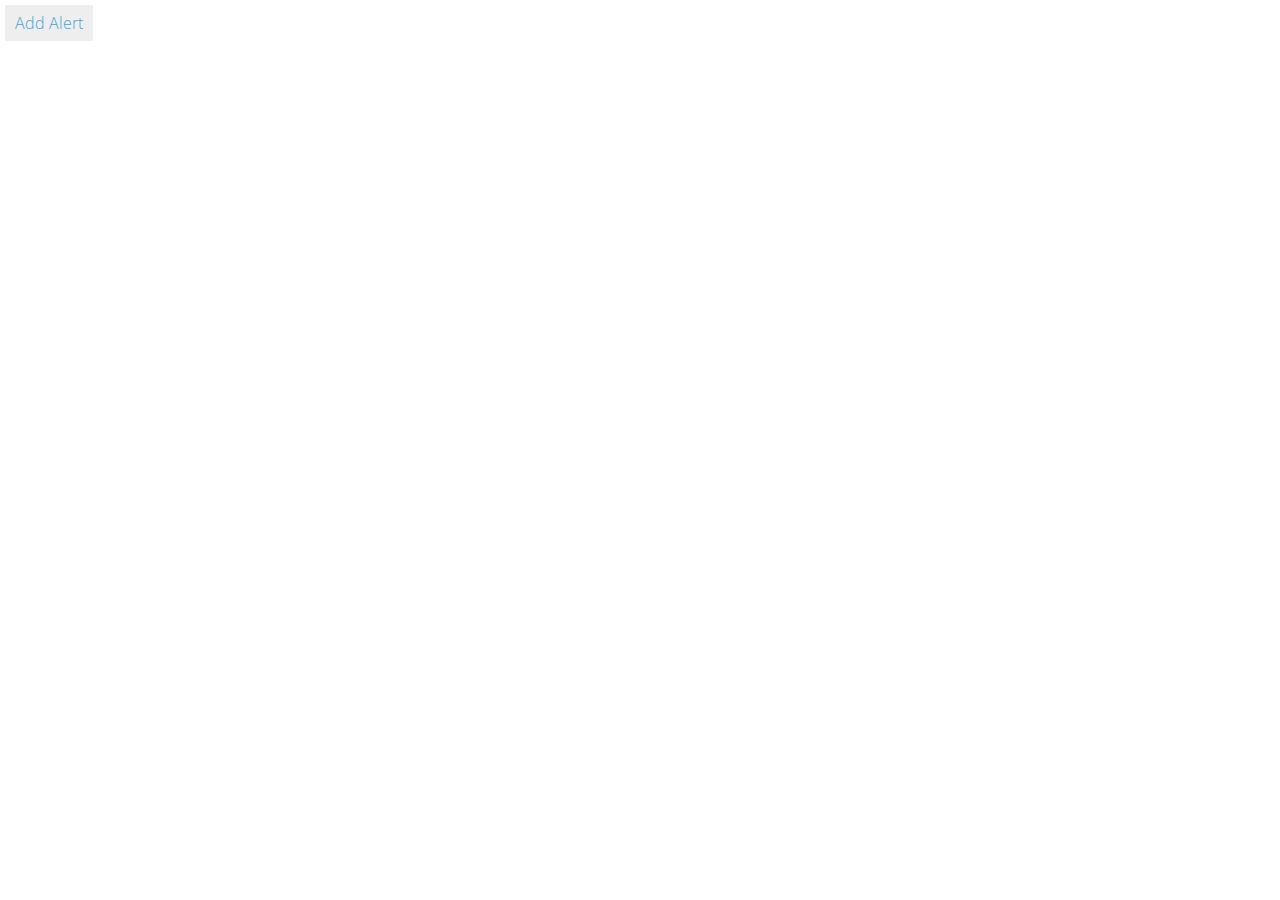
==== source/nexus.html @ 8ec10872 "Version 1.0" ====
<!DOCTYPE html>
<html>
    <head>
        <link rel="stylesheet" type="text/css" href="http://fonts.googleapis.com/css?family=Open+Sans:300"></link>
        <link rel="stylesheet" type="text/css" href="resources/alert-me-soon.css"></link>
        <script type="text/javascript" src="resources/jquery-2.0.3.min.js"></script>
        <script type="text/javascript" src="resources/handlebars-v1.1.2.js"></script>
        <script type="text/javascript" src="resources/alert-me-soon.js"></script>
        <script type="text/javascript">
            $(document).ready(function()
            {
                AlertMeSoon.add_type('asv',           'Armor/Sanctuary/Valor', 180, 10);
                AlertMeSoon.add_type('rage',          'Rage/Cunning',          150, 1);
                AlertMeSoon.add_type('invoke',        'Invoke',                20,  1);
                AlertMeSoon.add_type('inspire',       'Inspire',               40,  5);
                AlertMeSoon.add_type('shadow-figure', 'Shadow Figure',         150, 1);
                AlertMeSoon.add_type('bladestorm',    'Bladestorm',            123, 3);
            });
        </script>
    </head>
    <body>
        <div id="add-alert">Add Alert</div>
    </body>
</html>
---- source/resources/alert-me-soon.css ----
body
{
    border: 0;
    margin: 5px;
    padding: 0;

    font-family: "Open Sans", sans-serif;
    font-weight: 300;
    line-height: 100%;
    text-decoration: none;
}

#add-alert, .alert
{
    color: #FFFFFF;
    padding: 10px;
}

.alert
{
    margin: 5px 0px;
}

#add-alert, .countdown, .settings
{
    display: inline-block;
}

#add-alert
{
    background-color: #EEEEEE;
    color: #46a4da;
    cursor: pointer;
}

#add-alert:hover
{
    color:  #237dac;
}

.countdown
{
    font-size: 14pt;
}

.settings
{
    font-size: 10pt;
    vertical-align: middle;
}

.settings-field-name
{
    display: inline-block;
    text-align: right;
    width: 50px;
}

.settings-field-form
{
    display: inline-block;
    margin: 2px;
}

select { width: 160px; }
input  { border: 0; }

input, select
{
    margin: 0;
    padding: 0;
}

input[type=text]
{
    font-size: 12px;
    height: 11px;
    padding: 4px;
}
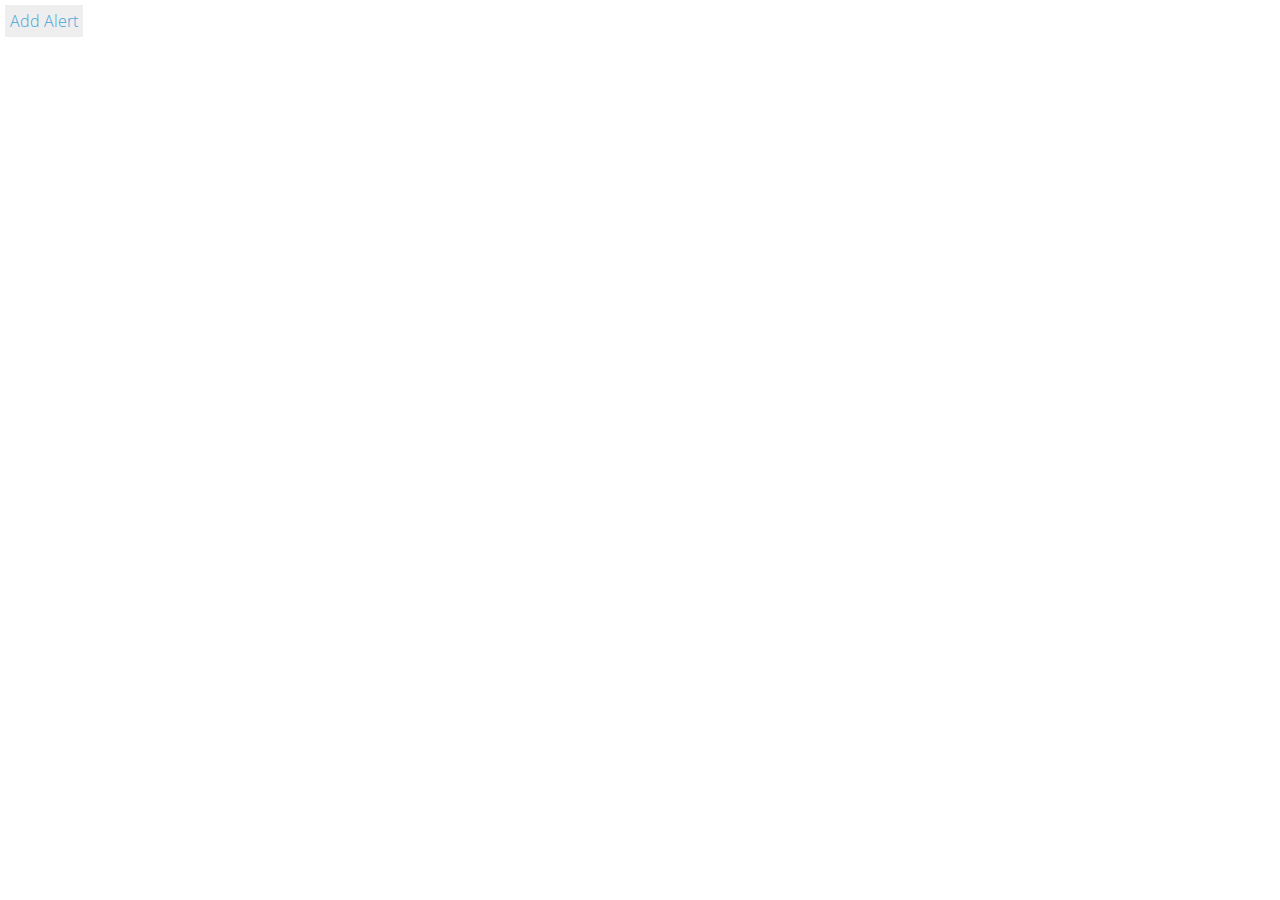
==== commit 1b32b8c5: "Lots of Updates!" ====
--- a/source/nexus.html
+++ b/source/nexus.html
@@ -9,12 +9,14 @@
         <script type="text/javascript">
             $(document).ready(function()
             {
-                AlertMeSoon.add_type('asv',           'Armor/Sanctuary/Valor', 180, 10);
-                AlertMeSoon.add_type('rage',          'Rage/Cunning',          150, 1);
-                AlertMeSoon.add_type('invoke',        'Invoke',                20,  1);
-                AlertMeSoon.add_type('inspire',       'Inspire',               40,  5);
-                AlertMeSoon.add_type('shadow-figure', 'Shadow Figure',         150, 1);
-                AlertMeSoon.add_type('bladestorm',    'Bladestorm',            123, 3);
+                AlertMeSoon.add_type('Armor/Sanctuary/Valor',         185, 2,  -1);
+                AlertMeSoon.add_type('Armor/Sanctuary/Valor (Group)', 185, 10, -1);
+                AlertMeSoon.add_type('Bladestorm',                    124, 2,  -1);
+                AlertMeSoon.add_type('Chance',                        62,  10, -1);
+                AlertMeSoon.add_type('Invoke (Aligned)',              22,  2,  -1);
+                AlertMeSoon.add_type('Invoke (Unaligned)',            28,  2,  -1);
+                AlertMeSoon.add_type('Rage/Cunning',                  150, 2,   5);
+                AlertMeSoon.add_type('Shadow Figure',                 600, 2,  -1);
             });
         </script>
     </head>
--- a/source/resources/alert-me-soon.css
+++ b/source/resources/alert-me-soon.css
@@ -6,36 +6,32 @@
 
     font-family: "Open Sans", sans-serif;
     font-weight: 300;
-    line-height: 100%;
     text-decoration: none;
-}
-
-#add-alert, .alert
-{
-    color: #FFFFFF;
-    padding: 10px;
 }
 
 .alert
 {
+    color: #FFFFFF;
     margin: 5px 0px;
 }
 
-#add-alert, .countdown, .settings
-{
-    display: inline-block;
-}
+.countdown, .settings { padding: 10px; }
 
-#add-alert
+.settings .box-button { margin: 10px; }
+
+#add-alert, .box-button, .settings { display: inline-block; }
+
+#add-alert, .box-button
 {
     background-color: #EEEEEE;
+    padding: 5px;
     color: #46a4da;
     cursor: pointer;
 }
 
-#add-alert:hover
+#add-alert:hover, .box-button:hover
 {
-    color:  #237dac;
+    color: blue;
 }
 
 .countdown
@@ -53,7 +49,7 @@
 {
     display: inline-block;
     text-align: right;
-    width: 50px;
+    width: 60px;
 }
 
 .settings-field-form
@@ -63,7 +59,6 @@
 }
 
 select { width: 160px; }
-input  { border: 0; }
 
 input, select
 {
@@ -73,7 +68,10 @@
 
 input[type=text]
 {
+    border: 0;
     font-size: 12px;
     height: 11px;
+    margin: 1px;
     padding: 4px;
+    width: 150px;
 }